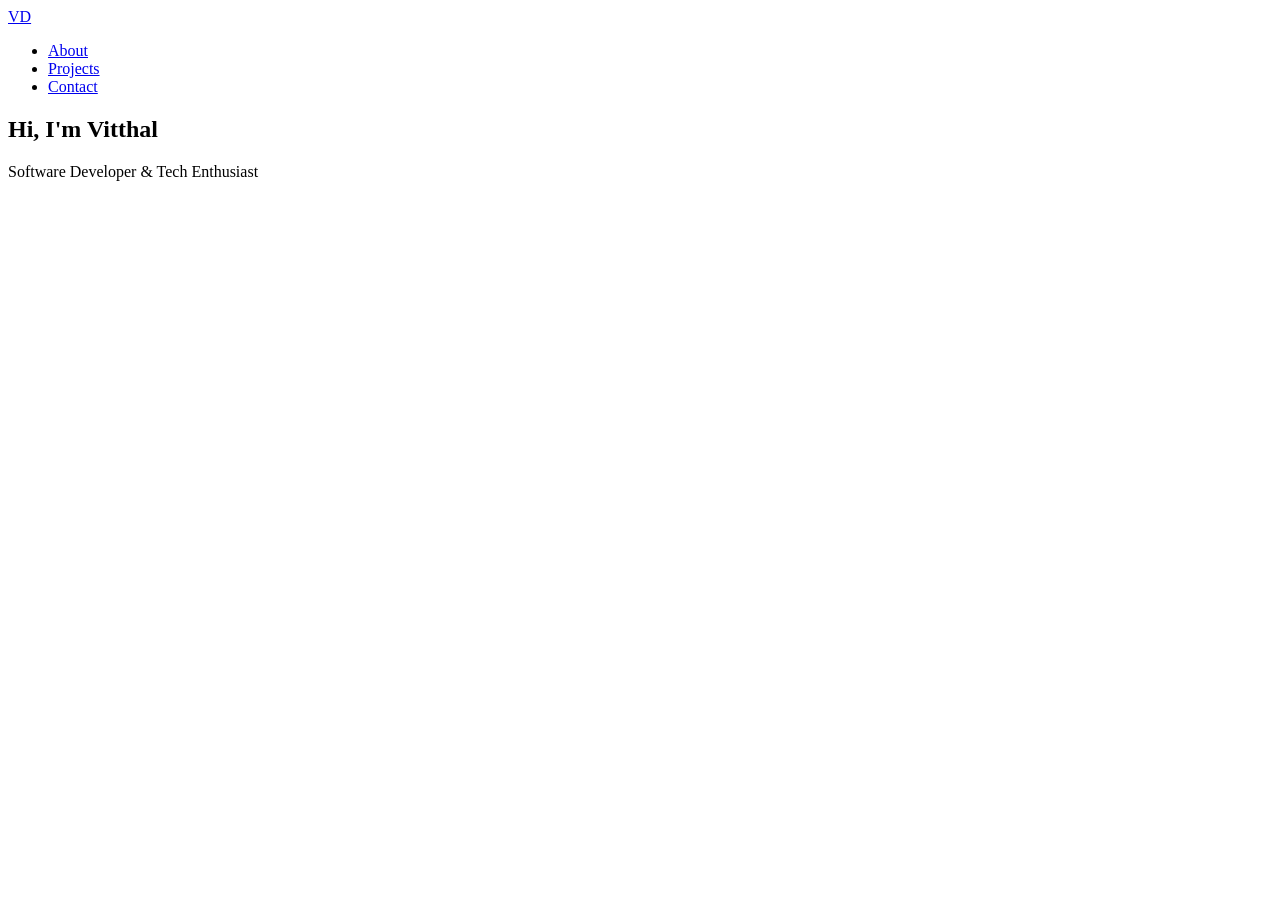
==== index.html @ 8efd1822 "feat: add portfolio landing page" ====
<!DOCTYPE html>
<html lang="en">
<head>
    <meta charset="UTF-8">
    <meta name="viewport" content="width=device-width, initial-scale=1.0">
    <title>Vitthal Dhawale – Portfolio</title>
    <link rel="stylesheet" href="css/style.css">
</head>
<body>
    <header>
        <nav>
            <a href="#" class="logo">VD</a>
            <ul>
                <li><a href="#about">About</a></li>
                <li><a href="#projects">Projects</a></li>
                <li><a href="#contact">Contact</a></li>
            </ul>
        </nav>
    </header>
    <main>
        <section id="hero">
            <h1>Hi, I'm Vitthal</h1>
            <p>Software Developer & Tech Enthusiast</p>
        </section>
    </main>
    <script src="js/main.js"></script>
</body>
</html>
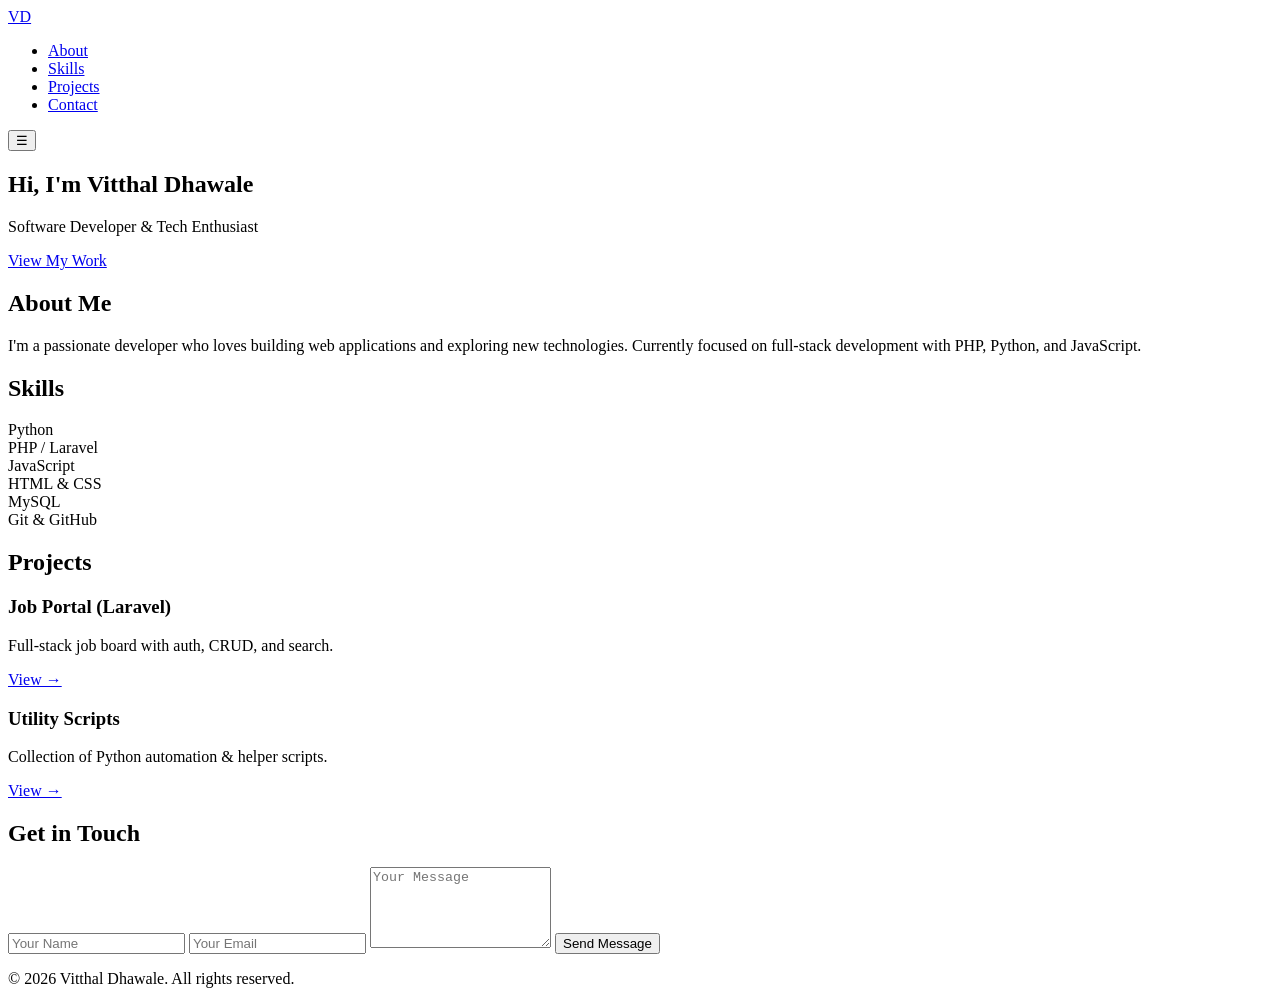
==== commit a027c63a: "feat: add about, skills, projects, and contact sections" ====
--- a/index.html
+++ b/index.html
@@ -5,24 +5,73 @@
     <meta name="viewport" content="width=device-width, initial-scale=1.0">
     <title>Vitthal Dhawale – Portfolio</title>
     <link rel="stylesheet" href="css/style.css">
+    <link rel="preconnect" href="https://fonts.googleapis.com">
+    <link href="https://fonts.googleapis.com/css2?family=Inter:wght@400;600;700&display=swap" rel="stylesheet">
 </head>
 <body>
     <header>
-        <nav>
+        <nav class="navbar">
             <a href="#" class="logo">VD</a>
-            <ul>
+            <ul class="nav-links">
                 <li><a href="#about">About</a></li>
+                <li><a href="#skills">Skills</a></li>
                 <li><a href="#projects">Projects</a></li>
                 <li><a href="#contact">Contact</a></li>
             </ul>
+            <button class="menu-toggle" aria-label="Toggle menu">☰</button>
         </nav>
     </header>
     <main>
         <section id="hero">
-            <h1>Hi, I'm Vitthal</h1>
-            <p>Software Developer & Tech Enthusiast</p>
+            <h1>Hi, I'm <span class="accent">Vitthal Dhawale</span></h1>
+            <p class="subtitle">Software Developer & Tech Enthusiast</p>
+            <a href="#projects" class="cta-btn">View My Work</a>
+        </section>
+        <section id="about">
+            <h2>About Me</h2>
+            <p>I'm a passionate developer who loves building web applications
+               and exploring new technologies. Currently focused on full-stack
+               development with PHP, Python, and JavaScript.</p>
+        </section>
+        <section id="skills">
+            <h2>Skills</h2>
+            <div class="skills-grid">
+                <div class="skill-card">Python</div>
+                <div class="skill-card">PHP / Laravel</div>
+                <div class="skill-card">JavaScript</div>
+                <div class="skill-card">HTML & CSS</div>
+                <div class="skill-card">MySQL</div>
+                <div class="skill-card">Git & GitHub</div>
+            </div>
+        </section>
+        <section id="projects">
+            <h2>Projects</h2>
+            <div class="project-grid">
+                <article class="project-card">
+                    <h3>Job Portal (Laravel)</h3>
+                    <p>Full-stack job board with auth, CRUD, and search.</p>
+                    <a href="https://github.com/vitthaldhawale/vd56-lab01">View →</a>
+                </article>
+                <article class="project-card">
+                    <h3>Utility Scripts</h3>
+                    <p>Collection of Python automation & helper scripts.</p>
+                    <a href="https://github.com/vitthaldhawale/vd56-repo01">View →</a>
+                </article>
+            </div>
+        </section>
+        <section id="contact">
+            <h2>Get in Touch</h2>
+            <form id="contact-form">
+                <input type="text" name="name" placeholder="Your Name" required>
+                <input type="email" name="email" placeholder="Your Email" required>
+                <textarea name="message" placeholder="Your Message" rows="5" required></textarea>
+                <button type="submit" class="cta-btn">Send Message</button>
+            </form>
         </section>
     </main>
+    <footer>
+        <p>&copy; 2026 Vitthal Dhawale. All rights reserved.</p>
+    </footer>
     <script src="js/main.js"></script>
 </body>
 </html>
